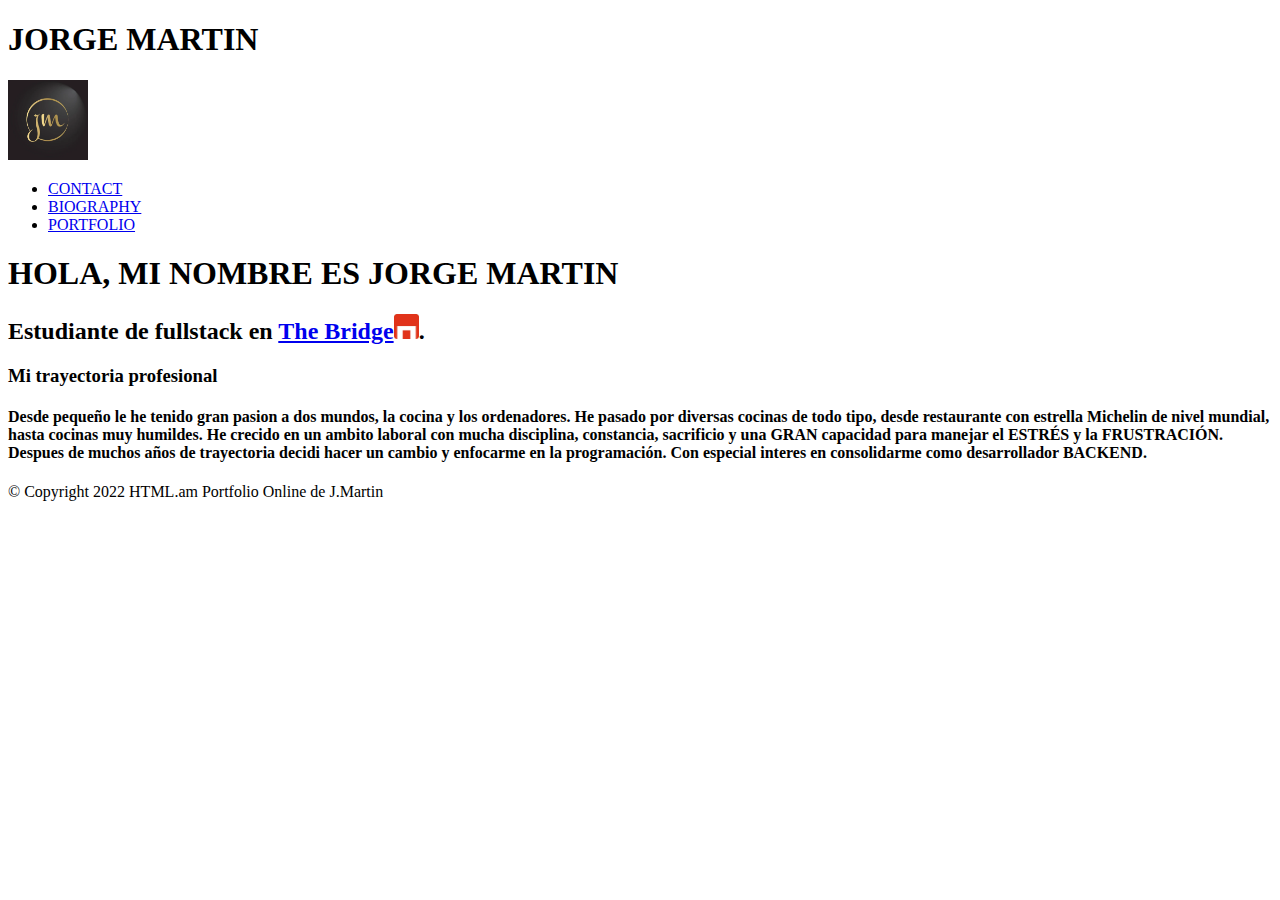
==== index.html @ 01abd1c4 "Subido proyecto pagina web" ====
<!DOCTYPE html>
<html lang="es">

<head>
    <meta charset="UTF-8">
    <meta http-equiv="X-UA-Compatible" content="IE=edge">
    <meta name="viewport" content="width=device-width, initial-scale=1.0">
    <link rel="stylesheet" href="/paginaWeb/CSS/style.css">
    <title>Home JM</title>
</head>

<body>

    <header class="center">
        <h1 id="cabecera"><span class="inicial">J</span>ORGE <span class="inicial">M</span>ARTIN</h1>
        <img src="./assets/pictures/logotipoJm.jpg" id="logo" alt="Logo personal" width="80" height="80">
        <nav class="center">

            <ul>
                <li><a class="navbar" href="./pages/contacto.html">CONTACT</a></li>
                <li><a class="navbar" href="./pages/biografia.html">BIOGRAPHY</a></li>
                <li><a class="navbar" href="./pages/portfolio.html">PORTFOLIO </a></li>
            </ul>
        </nav>
    </header>



    <main>
        <h1 class="center">HOLA, MI NOMBRE ES <span class="inicial">J</span>ORGE <span class="inicial">M</span>ARTIN
        </h1>
        <h2 class="center">Estudiante de fullstack en <a class="rojo" href="https://www.thebridge.tech/">The Bridge<img id="bridge" src="./assets/pictures/the-bridge.png" alt="Logo the Bridge" width="25" height="25"></a>.
        </h2>

        <section>
        <article>
            <h3>Mi trayectoria profesional</h3>
            <h4>Desde pequeño le he tenido gran pasion a dos mundos, la cocina y los ordenadores.
                He pasado por diversas cocinas de todo tipo, desde restaurante con estrella Michelin de nivel mundial,
                hasta cocinas
                muy humildes. He crecido en un ambito laboral con mucha disciplina, constancia, sacrificio y una
                <b><span class="rojo">GRAN</span></b> capacidad para manejar el <b><span class="rojo">ESTRÉS</span></b>
                y la FRUSTRACIÓN.


                Despues de muchos años de trayectoria decidi hacer un cambio y enfocarme en la programación. Con
                especial
                interes en consolidarme como desarrollador <b><span class="rojo">BACKEND</span></b>.

            </h4>
        </article>
    </section>
    </main>

    <footer>
        <p>&copy; Copyright 2022 HTML.am Portfolio Online de <span class="inicial">J</span>.<span class="inicial">M</span>artin
    </footer>
</body>

</html>
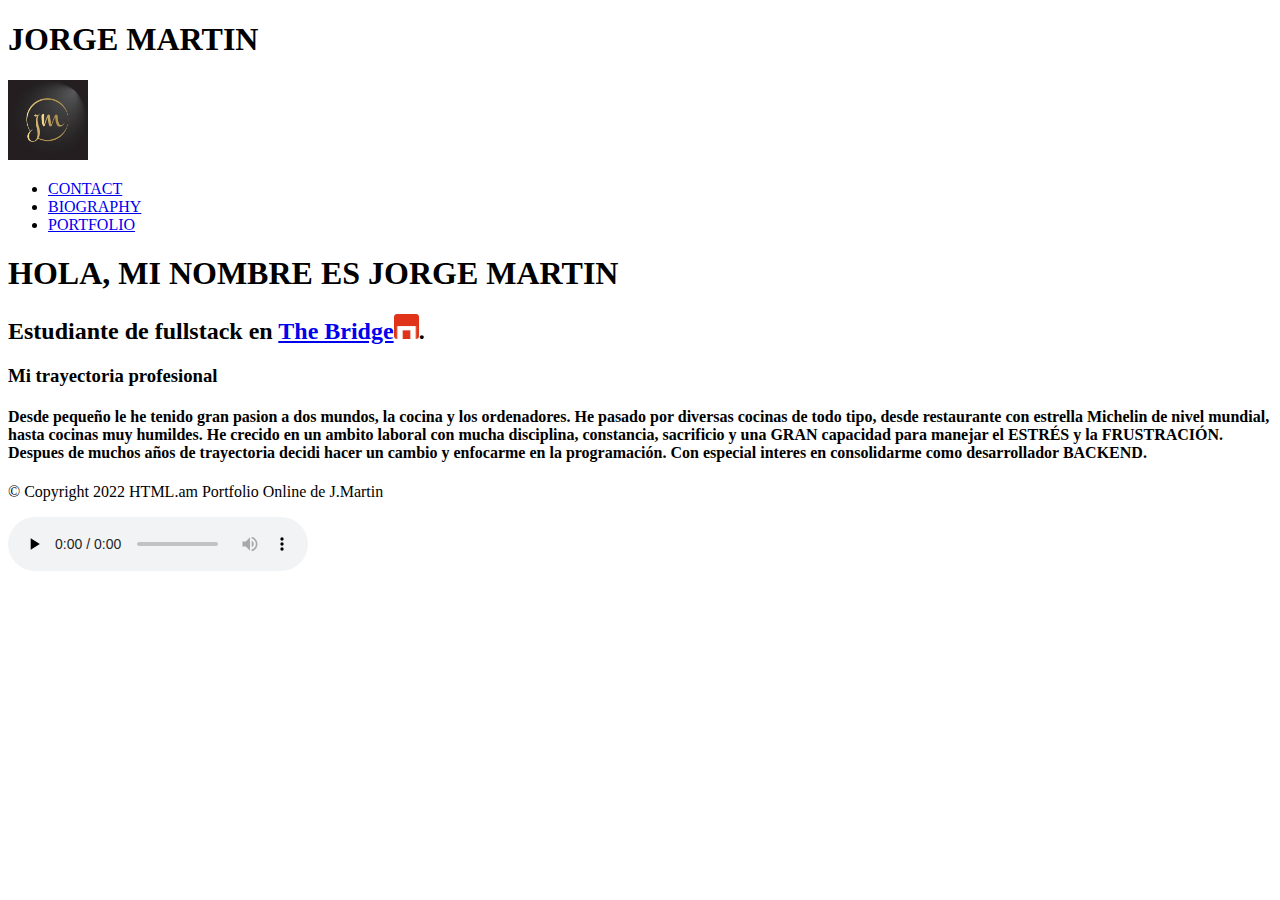
==== commit 0be50166: "Efectuado todos los cambios pedidos por Guille" ====
--- a/index.html
+++ b/index.html
@@ -5,11 +5,13 @@
     <meta charset="UTF-8">
     <meta http-equiv="X-UA-Compatible" content="IE=edge">
     <meta name="viewport" content="width=device-width, initial-scale=1.0">
-    <link rel="stylesheet" href="/paginaWeb/CSS/style.css">
+    <link rel="stylesheet" href="/css/style.css">
+    <link rel="shortcut icon" href="/assets/pictures/favicon.ico" type="image/x-icon">
     <title>Home JM</title>
 </head>
 
 <body>
+
 
     <header class="center">
         <h1 id="cabecera"><span class="inicial">J</span>ORGE <span class="inicial">M</span>ARTIN</h1>
@@ -53,8 +55,10 @@
     </main>
 
     <footer>
+
         <p>&copy; Copyright 2022 HTML.am Portfolio Online de <span class="inicial">J</span>.<span class="inicial">M</span>artin
     </footer>
 </body>
-
+<audio src="/assets/audio/musica-Erik_Satie_-_gymnopedies_-_la_1_ere._lent_et_douloureux.mp3" preload="none" controls></audio>
+<audio src="/assets/audio/musica-Erik_Satie_-_gymnopedies_-_la_1_ere._lent_et_douloureux.mp3" loop></audio>
 </html>